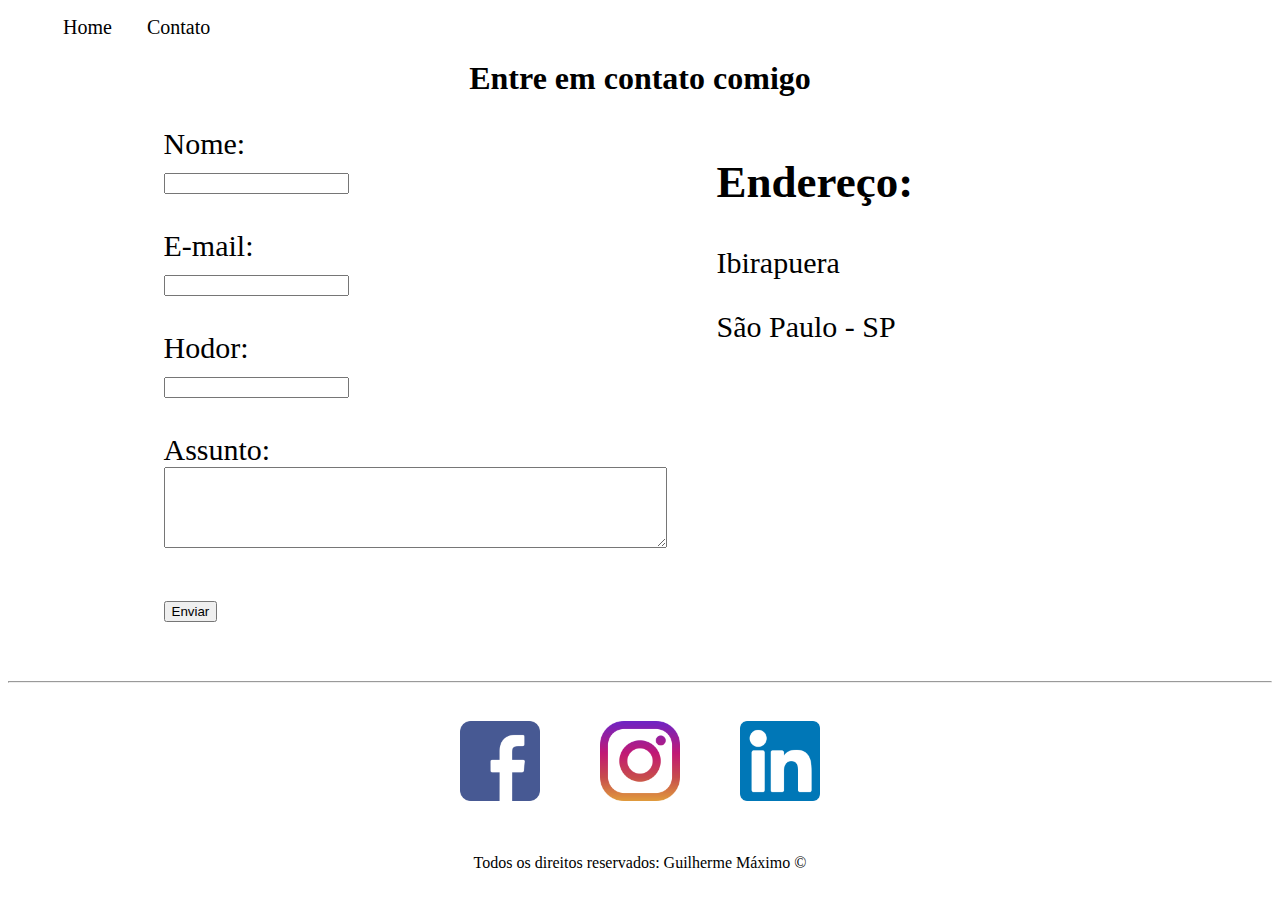
==== contato.html @ 0d9c4782 "Css fundamentals" ====
<!DOCTYPE html>
<html lang="pt-br">
<head>
    <meta charset="UTF-8">
    <meta name="viewport" content="width=device-width, initial-scale=1.0">
    <title>Contato</title>
    <link rel="stylesheet" href="assets/css/style.css">
</head>
<body>
    
     <ul id="menu">
        <li>
            <a href="index.html"> Home </a>
        </li>
        <li>
            <a href="contato.html"> Contato </a>
        </li>
     </ul>
   
    <h1 class="center">Entre em contato comigo</h1>

    <div class="container mb-50">
        <div>
            <form>
                <label for="nome">Nome:</label> <br>
                <input type="text" id="nome"> 
                <br>
                <br>
                <label for="email">E-mail:</label> <br>
                <input type="email" id="email"> 
                <br>
                <br>
                <label for="Hodor">Hodor:</label> <br>
                <input type="text" id="Hodor">
                <br>
                <br> 
                <label for="assunto">Assunto:</label> <br>
                <textarea name="assunto" id="assunto" cols="60" rows="5"></textarea>
                <br>
                <br>
                <button>Enviar</button>
            </form>
        </div>

        <div class="ml-50">
            <h2>Endereço:</h2>

            <p>Ibirapuera</p>
            <p>São Paulo - SP</p>
         
            <iframe 
            src="https://www.google.com/maps/embed?pb=!1m18!1m12!1m3!1d7313.0431742861265!2d-46.666987274815874!3d-23.585619888683162!2m3!1f0!2f0!3f0!3m2!1i1024!2i768!4f13.1!3m3!1m2!1s0x94ce59e6f06b0f89%3A0x43617829f701baf6!2sIbirapuera%2C%20S%C3%A3o%20Paulo%20-%20SP!5e0!3m2!1spt-BR!2sbr!4v1605924749542!5m2!1spt-BR!2sbr" 
            width="400" 
            height="250" 
            frameborder="0" 
            style="border:0;" 
            allowfullscreen="" 
            aria-hidden="false" 
            tabindex="0">
        </iframe>
        </div>
    </div>
   
     <hr>
    <footer>

        <div class="container">
            <a href="https://www.facebook.com/groups/2624219707663426/" target="_blank">
            <img class="tm-social p-30" src="assets/img/facebook.png" alt="Logo do facebook">
            </a>

            <a href="https://www.instagram.com/explore/tags/hodor/" target="_blank">
            <img class="tm-social p-30" src="assets/img/instagram (1).png" alt="Logo do instagram">
            </a>

            <a href="https://www.linkedin.com/search/results/people/?firstName=%2B&lastName=Hodor&origin=SEO_PSERP" target="_blank">
            <img class="tm-social p-30" src="assets/img/linkedin (3).png" alt="Logo do linkedin">
            </a>
            
        </div>
        <p class="center">
        Todos os direitos reservados: Guilherme Máximo &copy
        </p>
    </footer>
  
</body>
</html>
---- assets/css/style.css ----
/*Estilos da página index html*/
.center {
    text-align:center;
}

.justify {
    text-align: justify;
}
.container {
    display: flex;
    flex-flow: row;
    justify-content: center;
    align-items: center;
    font-size: 30px;
}
#menu li {
    display: inline;
    padding: 15px;
    text-decoration: none;
}    

#menu li a {
    text-decoration: none;
    color: black;
    font-size: 20px;
}

#menu li a:hover {
    color: cornflowerblue;
}

.p-30 {
    padding: 30px;
}

.br-50 {
    border-radius: 50%;
}

.wh {
    width: 500px;
    height: 500px;
}

.tm-social {
    width: 80px;
    height: 80px;
}

.mb-50 {
    margin-bottom: 50px;
}
/*Estilos da página contato html */

.ml-50 {
    margin-left: 50px;
}
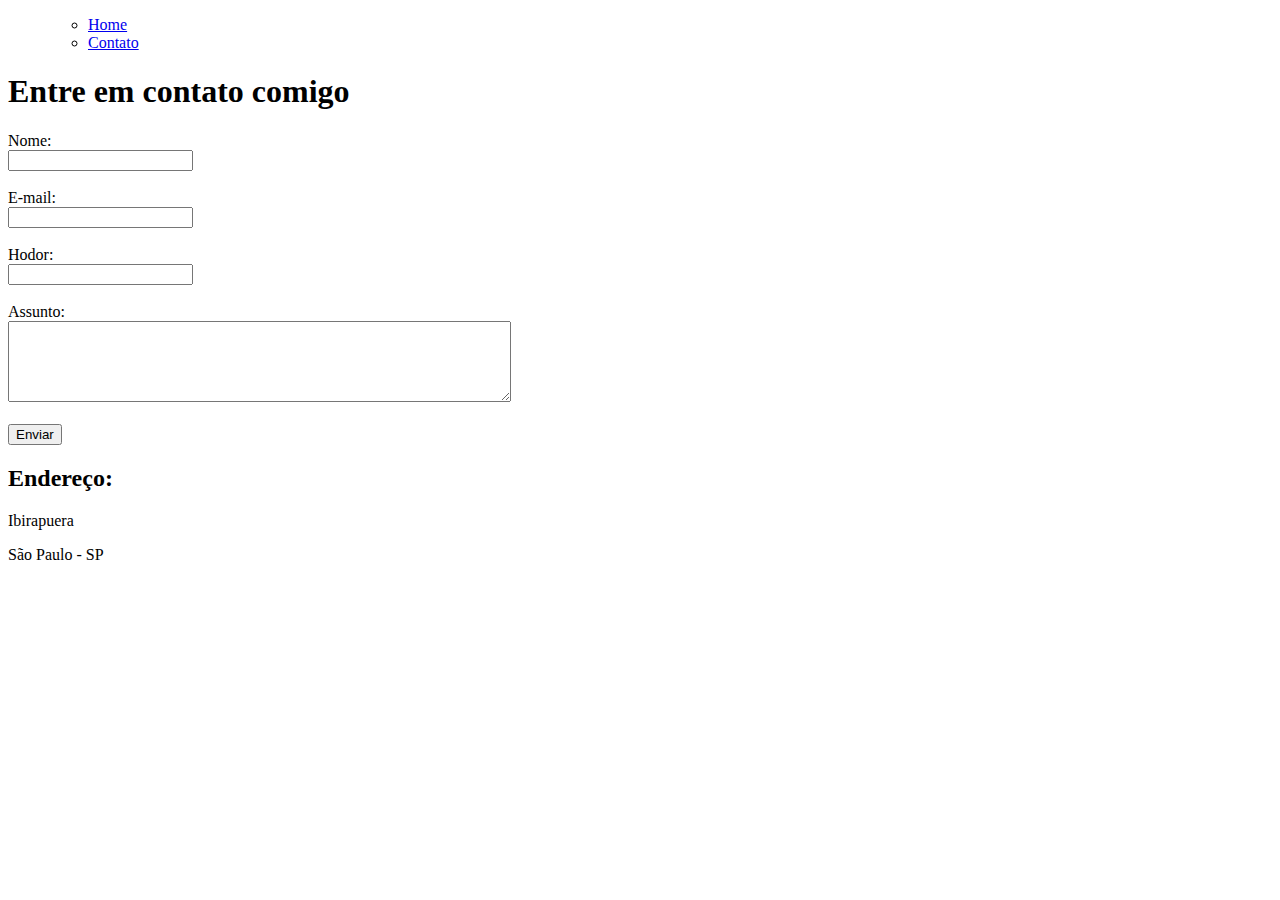
==== commit 99fa907e: "Merge pull request #1 from Lilgui/html" ====
--- a/contato.html
+++ b/contato.html
@@ -4,84 +4,54 @@
     <meta charset="UTF-8">
     <meta name="viewport" content="width=device-width, initial-scale=1.0">
     <title>Contato</title>
-    <link rel="stylesheet" href="assets/css/style.css">
 </head>
 <body>
-    
-     <ul id="menu">
-        <li>
-            <a href="index.html"> Home </a>
-        </li>
-        <li>
-            <a href="contato.html"> Contato </a>
-        </li>
-     </ul>
-   
-    <h1 class="center">Entre em contato comigo</h1>
+    <ul>
+        <ul>
+            <li>
+                <a href="index.html"> Home </a>
+            </li>
+            <li>
+                <a href="contato.html"> Contato </a>
+            </li>
+        </ul>
+    </ul>
 
-    <div class="container mb-50">
-        <div>
-            <form>
-                <label for="nome">Nome:</label> <br>
-                <input type="text" id="nome"> 
-                <br>
-                <br>
-                <label for="email">E-mail:</label> <br>
-                <input type="email" id="email"> 
-                <br>
-                <br>
-                <label for="Hodor">Hodor:</label> <br>
-                <input type="text" id="Hodor">
-                <br>
-                <br> 
-                <label for="assunto">Assunto:</label> <br>
-                <textarea name="assunto" id="assunto" cols="60" rows="5"></textarea>
-                <br>
-                <br>
-                <button>Enviar</button>
-            </form>
-        </div>
+    <h1>Entre em contato comigo</h1>
 
-        <div class="ml-50">
-            <h2>Endereço:</h2>
+    <form>
+        <label for="nome">Nome:</label> <br>
+        <input type="text" id="nome"> 
+        <br>
+        <br>
+        <label for="email">E-mail:</label> <br>
+        <input type="email" id="email"> 
+        <br>
+        <br>
+        <label for="Hodor">Hodor:</label> <br>
+        <input type="text" id="Hodor">
+        <br>
+        <br> 
+        <label for="assunto">Assunto:</label> <br>
+        <textarea name="assunto" id="assunto" cols="60" rows="5"></textarea>
+        <br>
+        <br>
+        <button>Enviar</button>
+    </form>
 
-            <p>Ibirapuera</p>
-            <p>São Paulo - SP</p>
-         
-            <iframe 
-            src="https://www.google.com/maps/embed?pb=!1m18!1m12!1m3!1d7313.0431742861265!2d-46.666987274815874!3d-23.585619888683162!2m3!1f0!2f0!3f0!3m2!1i1024!2i768!4f13.1!3m3!1m2!1s0x94ce59e6f06b0f89%3A0x43617829f701baf6!2sIbirapuera%2C%20S%C3%A3o%20Paulo%20-%20SP!5e0!3m2!1spt-BR!2sbr!4v1605924749542!5m2!1spt-BR!2sbr" 
-            width="400" 
-            height="250" 
-            frameborder="0" 
-            style="border:0;" 
-            allowfullscreen="" 
-            aria-hidden="false" 
-            tabindex="0">
-        </iframe>
-        </div>
-    </div>
-   
-     <hr>
-    <footer>
+    <h2>Endereço:</h2>
 
-        <div class="container">
-            <a href="https://www.facebook.com/groups/2624219707663426/" target="_blank">
-            <img class="tm-social p-30" src="assets/img/facebook.png" alt="Logo do facebook">
-            </a>
+    <p>Ibirapuera</p>
+    <p>São Paulo - SP</p>
 
-            <a href="https://www.instagram.com/explore/tags/hodor/" target="_blank">
-            <img class="tm-social p-30" src="assets/img/instagram (1).png" alt="Logo do instagram">
-            </a>
-
-            <a href="https://www.linkedin.com/search/results/people/?firstName=%2B&lastName=Hodor&origin=SEO_PSERP" target="_blank">
-            <img class="tm-social p-30" src="assets/img/linkedin (3).png" alt="Logo do linkedin">
-            </a>
-            
-        </div>
-        <p class="center">
-        Todos os direitos reservados: Guilherme Máximo &copy
-        </p>
-    </footer>
-  
+    <iframe 
+    src="https://www.google.com/maps/embed?pb=!1m18!1m12!1m3!1d7313.0431742861265!2d-46.666987274815874!3d-23.585619888683162!2m3!1f0!2f0!3f0!3m2!1i1024!2i768!4f13.1!3m3!1m2!1s0x94ce59e6f06b0f89%3A0x43617829f701baf6!2sIbirapuera%2C%20S%C3%A3o%20Paulo%20-%20SP!5e0!3m2!1spt-BR!2sbr!4v1605924749542!5m2!1spt-BR!2sbr" 
+    width="400" 
+    height="250" 
+    frameborder="0" 
+    style="border:0;" 
+    allowfullscreen="" 
+    aria-hidden="false" 
+    tabindex="0"></iframe>
 </body>
 </html>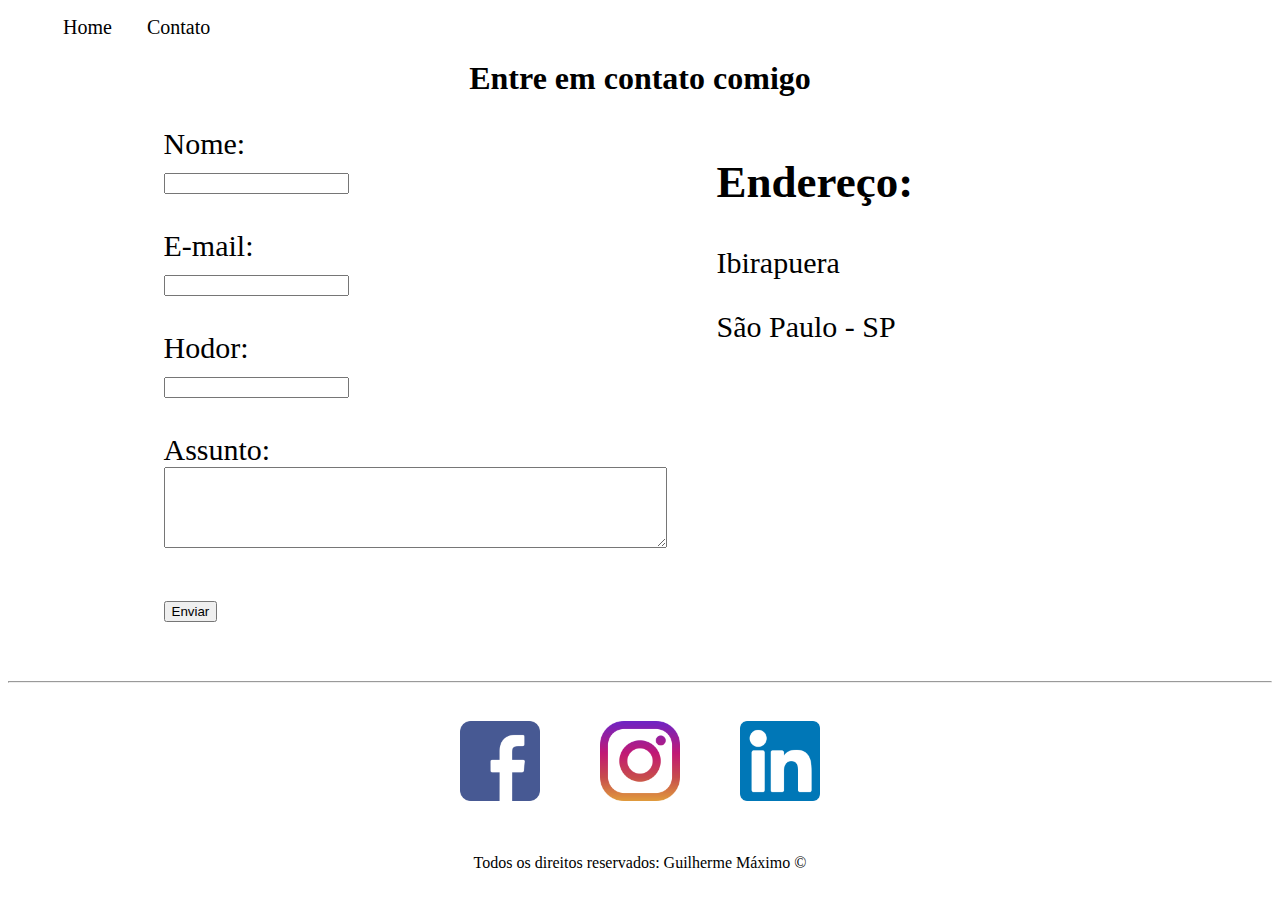
==== commit a04a3324: "Merge pull request #2 from Lilgui/css" ====
--- a/contato.html
+++ b/contato.html
@@ -4,54 +4,84 @@
     <meta charset="UTF-8">
     <meta name="viewport" content="width=device-width, initial-scale=1.0">
     <title>Contato</title>
+    <link rel="stylesheet" href="assets/css/style.css">
 </head>
 <body>
-    <ul>
-        <ul>
-            <li>
-                <a href="index.html"> Home </a>
-            </li>
-            <li>
-                <a href="contato.html"> Contato </a>
-            </li>
-        </ul>
-    </ul>
+    
+     <ul id="menu">
+        <li>
+            <a href="index.html"> Home </a>
+        </li>
+        <li>
+            <a href="contato.html"> Contato </a>
+        </li>
+     </ul>
+   
+    <h1 class="center">Entre em contato comigo</h1>
 
-    <h1>Entre em contato comigo</h1>
+    <div class="container mb-50">
+        <div>
+            <form>
+                <label for="nome">Nome:</label> <br>
+                <input type="text" id="nome"> 
+                <br>
+                <br>
+                <label for="email">E-mail:</label> <br>
+                <input type="email" id="email"> 
+                <br>
+                <br>
+                <label for="Hodor">Hodor:</label> <br>
+                <input type="text" id="Hodor">
+                <br>
+                <br> 
+                <label for="assunto">Assunto:</label> <br>
+                <textarea name="assunto" id="assunto" cols="60" rows="5"></textarea>
+                <br>
+                <br>
+                <button>Enviar</button>
+            </form>
+        </div>
 
-    <form>
-        <label for="nome">Nome:</label> <br>
-        <input type="text" id="nome"> 
-        <br>
-        <br>
-        <label for="email">E-mail:</label> <br>
-        <input type="email" id="email"> 
-        <br>
-        <br>
-        <label for="Hodor">Hodor:</label> <br>
-        <input type="text" id="Hodor">
-        <br>
-        <br> 
-        <label for="assunto">Assunto:</label> <br>
-        <textarea name="assunto" id="assunto" cols="60" rows="5"></textarea>
-        <br>
-        <br>
-        <button>Enviar</button>
-    </form>
+        <div class="ml-50">
+            <h2>Endereço:</h2>
 
-    <h2>Endereço:</h2>
+            <p>Ibirapuera</p>
+            <p>São Paulo - SP</p>
+         
+            <iframe 
+            src="https://www.google.com/maps/embed?pb=!1m18!1m12!1m3!1d7313.0431742861265!2d-46.666987274815874!3d-23.585619888683162!2m3!1f0!2f0!3f0!3m2!1i1024!2i768!4f13.1!3m3!1m2!1s0x94ce59e6f06b0f89%3A0x43617829f701baf6!2sIbirapuera%2C%20S%C3%A3o%20Paulo%20-%20SP!5e0!3m2!1spt-BR!2sbr!4v1605924749542!5m2!1spt-BR!2sbr" 
+            width="400" 
+            height="250" 
+            frameborder="0" 
+            style="border:0;" 
+            allowfullscreen="" 
+            aria-hidden="false" 
+            tabindex="0">
+        </iframe>
+        </div>
+    </div>
+   
+     <hr>
+    <footer>
 
-    <p>Ibirapuera</p>
-    <p>São Paulo - SP</p>
+        <div class="container">
+            <a href="https://www.facebook.com/groups/2624219707663426/" target="_blank">
+            <img class="tm-social p-30" src="assets/img/facebook.png" alt="Logo do facebook">
+            </a>
 
-    <iframe 
-    src="https://www.google.com/maps/embed?pb=!1m18!1m12!1m3!1d7313.0431742861265!2d-46.666987274815874!3d-23.585619888683162!2m3!1f0!2f0!3f0!3m2!1i1024!2i768!4f13.1!3m3!1m2!1s0x94ce59e6f06b0f89%3A0x43617829f701baf6!2sIbirapuera%2C%20S%C3%A3o%20Paulo%20-%20SP!5e0!3m2!1spt-BR!2sbr!4v1605924749542!5m2!1spt-BR!2sbr" 
-    width="400" 
-    height="250" 
-    frameborder="0" 
-    style="border:0;" 
-    allowfullscreen="" 
-    aria-hidden="false" 
-    tabindex="0"></iframe>
+            <a href="https://www.instagram.com/explore/tags/hodor/" target="_blank">
+            <img class="tm-social p-30" src="assets/img/instagram (1).png" alt="Logo do instagram">
+            </a>
+
+            <a href="https://www.linkedin.com/search/results/people/?firstName=%2B&lastName=Hodor&origin=SEO_PSERP" target="_blank">
+            <img class="tm-social p-30" src="assets/img/linkedin (3).png" alt="Logo do linkedin">
+            </a>
+            
+        </div>
+        <p class="center">
+        Todos os direitos reservados: Guilherme Máximo &copy
+        </p>
+    </footer>
+  
 </body>
 </html>--- a/assets/css/style.css
+++ b/assets/css/style.css
@@ -0,0 +1,57 @@
+/*Estilos da página index html*/
+.center {
+    text-align:center;
+}
+
+.justify {
+    text-align: justify;
+}
+.container {
+    display: flex;
+    flex-flow: row;
+    justify-content: center;
+    align-items: center;
+    font-size: 30px;
+}
+#menu li {
+    display: inline;
+    padding: 15px;
+    text-decoration: none;
+}    
+
+#menu li a {
+    text-decoration: none;
+    color: black;
+    font-size: 20px;
+}
+
+#menu li a:hover {
+    color: cornflowerblue;
+}
+
+.p-30 {
+    padding: 30px;
+}
+
+.br-50 {
+    border-radius: 50%;
+}
+
+.wh {
+    width: 500px;
+    height: 500px;
+}
+
+.tm-social {
+    width: 80px;
+    height: 80px;
+}
+
+.mb-50 {
+    margin-bottom: 50px;
+}
+/*Estilos da página contato html */
+
+.ml-50 {
+    margin-left: 50px;
+}